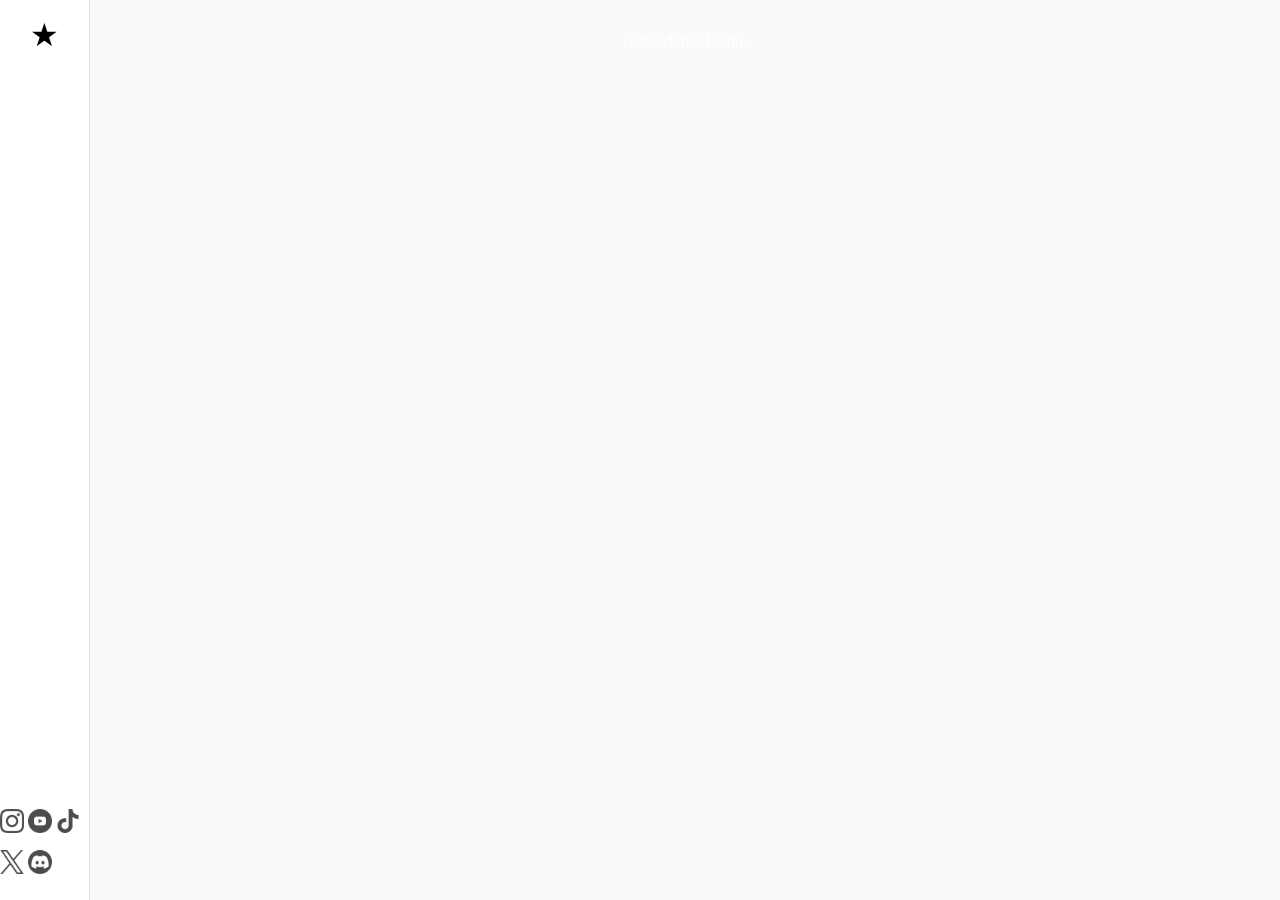
==== art.html @ 0dbd9306 "I DID SO MUCH STUFF Remember to fix image buttons" ====
<!DOCTYPE html>
<html lang="en">
<head>
  <meta charset="UTF-8">
  <meta name="viewport" content="width=device-width, initial-scale=1.0">
  <title>FishxPond | Artwork View</title>
  <link rel="stylesheet" href="style.css">
  <link rel="stylesheet" href="https://cdn.jsdelivr.net/npm/inter-ui@3.19.3/inter.min.css">
</head>
<body class="art-page">

  <!-- Slim Sidebar -->
  <aside class="art-sidebar">
    <a href="index.html" class="home-icon">★</a>
    <div class="art-socials">
      <a href="#"><img src="images/instagram.png" alt="Instagram"></a>
      <a href="#"><img src="images/youtube.png" alt="YouTube"></a>
      <a href="#"><img src="images/tik-tok.png" alt="TikTok"></a>
      <a href="#"><img src="images/twitter.png" alt="Twitter"></a>
      <a href="#"><img src="images/discord.png" alt="Discord"></a>
    </div>
  </aside>

  <!-- Main Content -->
  <main class="art-main">
    <div class="viewer">
      <img id="main-art" src="" alt="Artwork" class="main-art-image">
    </div>

    <div class="variations" id="variation-container">
      <!-- variation images will be inserted dynamically -->
    </div>

    <h2 id="art-title" class="art-title"></h2>
    <p id="art-date" class="art-date"></p>
  </main>

  <!-- Fullscreen Overlay -->
  <div id="fullscreen-overlay" class="fullscreen-overlay hidden">
    <img id="fullscreen-image" src="" alt="">
  </div>

  <script src="art.js"></script>
</body>
</html>
---- style.css ----
/* ---------- RESET ---------- */
/* Removes default browser padding/margins so we start clean */
* {
  margin: 0;
  padding: 0;
  box-sizing: border-box;
}

body {
  font-family: 'Times New Roman', Times, serif;
  color: #ffffff;
  background-color: #434A62;
  display: flex; /* places sidebar + main next to each other */
  height: 100vh; /* make the layout fill the full screen height */
}

/* ---------- SIDEBAR ---------- */
.sidebar {
  width: 17%;
  background-color: #303650;
  border-right: 1px solid #ddd;
  padding: 2rem 1.5rem;
  display: flex;
  flex-direction: column;
  justify-content: space-between;
}

.sidebar .logo img {
  min-width: 65%;
  max-width: 75%;
  border-radius: 50%;
  border: 3px solid rgb(0, 0, 0);
  box-shadow: 0 4px 10px rgba(0, 0, 0, 0.2); /* optional subtle depth */
  display: block;
  margin: 0 auto;
}

.sidebar .logo img:hover {
  transform: scale(1.05);
  box-shadow: 0 6px 14px rgba(0, 0, 0, 0.3);
  transition: all 0.3s ease;
}

.name {
  font-size: 3rem;
  font-weight: 600;
  margin-top: 1rem;
  text-align: center;
}

.name:after {
  content: "";
  align-self: center;
  display: block;
  width: 100%;              /* length of the line */
  height: 1.2px;              /* thickness */
  background-color: white;  /* color of the line */
  margin-top: 1rem;
  border-radius: 2px;       /* slightly softens the edges */
}

.sidebar section {
  margin-top: 2.5rem;
  margin-bottom: auto;
}

.sidebar h2 {
  font-size: 1.9rem;
  margin-bottom: 0.6rem;
  margin-left:15%;
}

.sidebar p {
  font-size: 0.9rem;
  line-height: 1.4;
  margin-left: 20%;
}

.socials {
  display: flex;
  justify-content: center;
  align-items: center;
  gap: 1rem;
  border-top: 1.2px solid #ffffff; /* solid line */
  padding-top: 1rem;
  margin-top: 2rem;
  width: 100%; 
}

.socials img {
  width: 2.5rem;          
  height: 2.5rem;
}

/* ---------- MAIN AREA ---------- */
main {
  flex: 1; /* fill remaining width */
  display: flex;
  flex-direction: column;
  overflow-y: auto;
}

/* ---------- BANNER ---------- */
.banner {
  width: 100%;
  height: 25%; /* adjust height to fit your design */
  overflow: hidden;
  position: relative;
}

.banner img {
  width: 100%;
  height: 100%;
  object-fit: cover; /* fills the box without distortion */
  display: block;
}

/* ---------- TOP NAV ---------- */
.top-nav {
  display: flex;
  gap: 1rem;
  border-bottom: 1px solid #ddd;
  border-width: 150%;
  padding: 1rem 2rem;
  background-color: #434A62;
  position: sticky;
  top: 0;
  z-index: 10;
}

.tab {
  
  background: none;
  border: none;
  font-size: 1.5rem;
  cursor: pointer;
  padding: 0.5rem 0;
  position: relative;
  color: #777d87;
  transition: color 0.2s ease;
}

.tab:hover {
  color: #000;
}

.tab.active {
  color: #ffffff;
}

.tab.active::after {
  content: "";
  position: absolute;
  bottom: -2px;
  left: 0;
  width: 100%;
  height: 2px;
  background-color: #ffffff;
}

/* ---------- GALLERY GRID ---------- */
.gallery {
  column-count: 3;
  gap: 4rem;
  margin-top: 4rem;
  margin-left: 6rem;
  margin-right: 6rem;
}

.artwork {
  border: 2.5px solid #000;
  position: relative;
  cursor: pointer;
  overflow: hidden;
  border-radius: 25px;
  border-color: #000;
  background-color: #000000;
}

.artwork img {
  width: 100%;
  height: 100%;
  object-fit: cover;
  display: block;
  transition: transform 0.3s ease;
}

.artwork:hover img {
  transform: scale(1.05);
}

.artwork .info {
  position: absolute;
  bottom: .5rem;
  left: 10rem;
  width: 100%;
  padding: 0.8rem 1rem;
  background: #bcbdc0;
  opacity: 0;
  transition: opacity 0.3s ease;
}

.artwork:hover .info {
  opacity: 1;
}

/* ---------- ART PAGE LAYOUT ---------- */
.art-page {
  display: flex;
  height: 100vh;
  overflow: hidden;
  background-color: #fafafa;
}

/* Sidebar */
.art-sidebar {
  width: 90px;
  background-color: #fff;
  border-right: 1px solid #ddd;
  padding: 1rem 0;
  display: flex;
  flex-direction: column;
  align-items: center;
  justify-content: space-between;
}

.home-icon {
  font-size: 2rem;
  color: #000;
  text-decoration: none;
  margin-bottom: 2rem;
  transition: transform 0.3s ease;
}

.home-icon:hover {
  transform: scale(1.2);
}

.art-socials a img {
  width: 24px;
  margin: 0.4rem 0;
  opacity: 0.7;
  transition: opacity 0.3s ease;
}

.art-socials a img:hover {
  opacity: 1;
}

/* Main Content */
.art-main {
  flex: 1;
  display: flex;
  flex-direction: column;
  align-items: center;
  justify-content: flex-start;
  padding: 2rem;
  overflow-y: auto;
}

.viewer {
  max-width: 800px;
  max-height: 600px;
  margin-bottom: 1rem;
  position: relative;
  cursor: zoom-in;
}

.main-art-image {
  width: 100%;
  height: auto;
  object-fit: contain;
  border-radius: 8px;
  transition: transform 0.3s ease;
}

.variations {
  display: flex;
  gap: 1rem;
  justify-content: center;
  margin-bottom: 2rem;
}

.variations img {
  width: 100px;
  height: 80px;
  object-fit: cover;
  border-radius: 6px;
  cursor: pointer;
  opacity: 0.6;
  transition: all 0.3s ease;
}

.variations img.active {
  border: 2px solid #888;
  opacity: 1;
}

/* Text Info */
.art-title {
  font-size: 1.5rem;
  margin-bottom: 0.3rem;
}

.art-date {
  font-size: 1rem;
  color: #666;
}

/* ---------- FULLSCREEN OVERLAY ---------- */
.fullscreen-overlay {
  position: fixed;
  inset: 0;
  background-color: rgba(0, 0, 0, 0.85);
  display: flex;
  justify-content: center;
  align-items: center;
  z-index: 50;
}

.fullscreen-overlay img {
  max-width: 90%;
  max-height: 90%;
  border-radius: 10px;
}

.hidden {
  display: none;
}
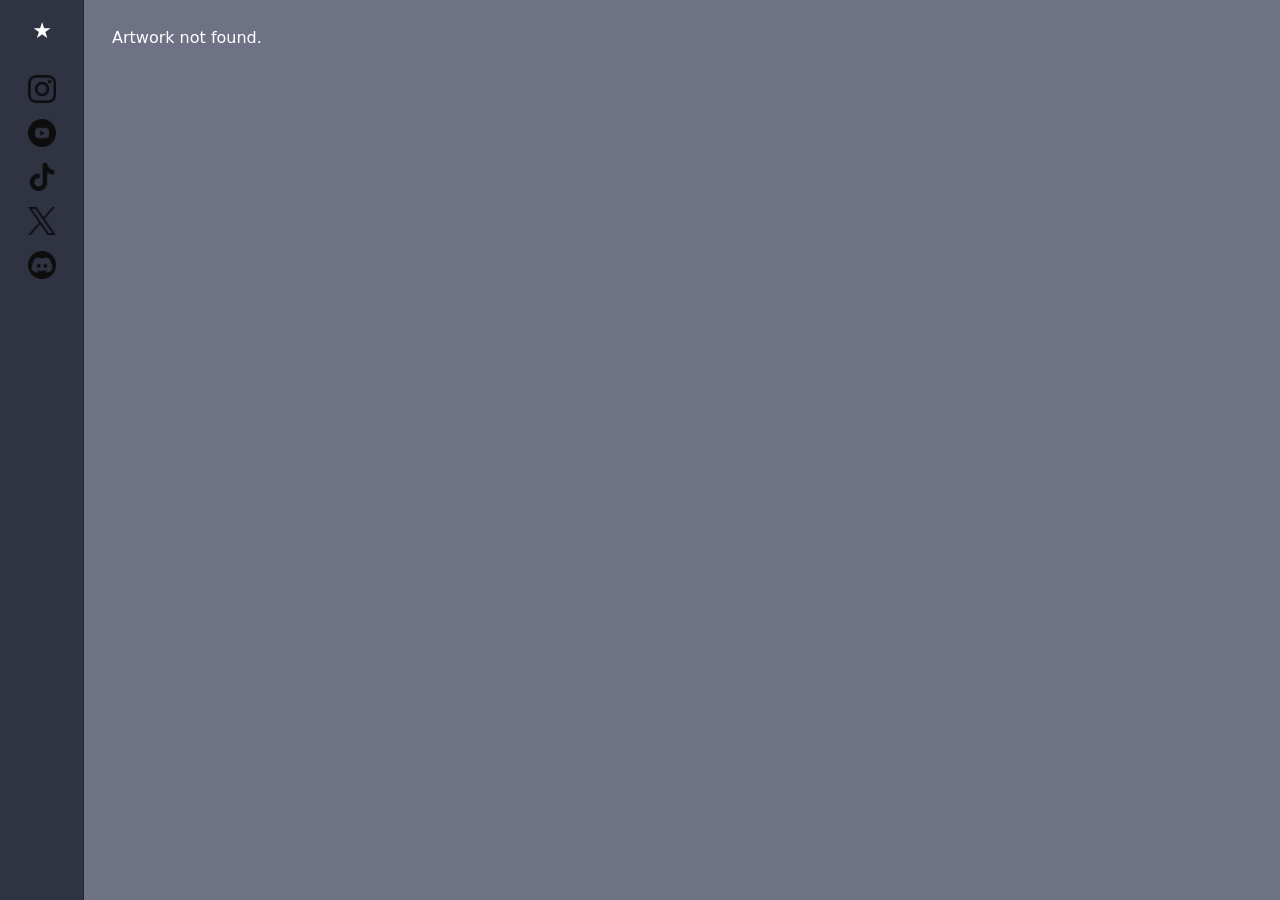
==== commit 91e731a2: "Art page designed better" ====
--- a/art.html
+++ b/art.html
@@ -1,43 +1,64 @@
 <!DOCTYPE html>
 <html lang="en">
 <head>
-  <meta charset="UTF-8">
-  <meta name="viewport" content="width=device-width, initial-scale=1.0">
-  <title>FishxPond | Artwork View</title>
-  <link rel="stylesheet" href="style.css">
-  <link rel="stylesheet" href="https://cdn.jsdelivr.net/npm/inter-ui@3.19.3/inter.min.css">
+  <meta charset="utf-8" />
+  <meta name="viewport" content="width=device-width,initial-scale=1" />
+  <title>FishxPond | Artwork</title>
+  <link rel="stylesheet" href="style.css" />
 </head>
 <body class="art-page">
 
   <!-- Slim Sidebar -->
   <aside class="art-sidebar">
-    <a href="index.html" class="home-icon">★</a>
-    <div class="art-socials">
+    <a href="index.html" class="home-icon" aria-label="Back to home">★</a>
+
+    <nav class="art-socials">
       <a href="#"><img src="images/instagram.png" alt="Instagram"></a>
       <a href="#"><img src="images/youtube.png" alt="YouTube"></a>
       <a href="#"><img src="images/tik-tok.png" alt="TikTok"></a>
       <a href="#"><img src="images/twitter.png" alt="Twitter"></a>
       <a href="#"><img src="images/discord.png" alt="Discord"></a>
+    </nav>
+
+    <div class="sidebar-bottom">
+      <!-- the star / home is already top, this area can hold extra links if you want -->
     </div>
   </aside>
 
-  <!-- Main Content -->
+  <!-- Page content: viewer on left, meta on right -->
   <main class="art-main">
-    <div class="viewer">
-      <img id="main-art" src="" alt="Artwork" class="main-art-image">
+    <div class="art-content">
+      <!-- LEFT: framed/matted viewer -->
+      <div class="viewer-column">
+        <div class="frame">
+          <div class="mat">
+            <img id="main-art" class="main-art-image" src="" alt="Main artwork">
+          </div>
+        </div>
+
+        <!-- Thumbnail rail (rounded gray container) -->
+        <div class="thumb-rail">
+          <div id="variation-container" class="variations"></div>
+        </div>
+      </div>
+
+      <!-- RIGHT: Title + description -->
+      <aside class="meta-column">
+        <h1 id="art-title" class="art-title"></h1>
+        <p class="art-description" id="art-desc"></p>
+
+        <div class="meta-list">
+          <p><strong>Date:</strong> <span id="art-date"></span></p>
+          <p><strong>Medium:</strong> <span id="art-medium"></span></p>
+          <p><strong>Size:</strong> <span id="art-size"></span></p>
+        </div>
+      </aside>
     </div>
-
-    <div class="variations" id="variation-container">
-      <!-- variation images will be inserted dynamically -->
-    </div>
-
-    <h2 id="art-title" class="art-title"></h2>
-    <p id="art-date" class="art-date"></p>
   </main>
 
-  <!-- Fullscreen Overlay -->
-  <div id="fullscreen-overlay" class="fullscreen-overlay hidden">
-    <img id="fullscreen-image" src="" alt="">
+  <!-- Fullscreen overlay -->
+  <div id="fullscreen-overlay" class="fullscreen-overlay hidden" role="dialog" aria-hidden="true">
+    <img id="fullscreen-image" src="" alt="Fullscreen artwork">
   </div>
 
   <script src="art.js"></script>
--- a/style.css
+++ b/style.css
@@ -204,126 +204,212 @@
   opacity: 1;
 }
 
-/* ---------- ART PAGE LAYOUT ---------- */
+/* ---------- ART PAGE (updated to match your mockup) ---------- */
+
 .art-page {
   display: flex;
-  height: 100vh;
-  overflow: hidden;
-  background-color: #fafafa;
-}
-
-/* Sidebar */
+  min-height: 100vh;
+  background: #6f7284; /* page background similar to your mockup */
+  color: #fff;
+  font-family: Inter, system-ui, -apple-system, "Segoe UI", Roboto, "Helvetica Neue", Arial;
+}
+
+/* slim sidebar */
 .art-sidebar {
-  width: 90px;
-  background-color: #fff;
-  border-right: 1px solid #ddd;
-  padding: 1rem 0;
+  width: 84px;
+  background: #2f3342;
   display: flex;
   flex-direction: column;
   align-items: center;
-  justify-content: space-between;
-}
-
-.home-icon {
-  font-size: 2rem;
-  color: #000;
+  padding: 18px 8px;
+  gap: 14px;
+  box-shadow: inset -1px 0 0 rgba(0,0,0,0.25);
+}
+.art-sidebar .home-icon {
+  color: #fff;
+  font-size: 22px;
   text-decoration: none;
-  margin-bottom: 2rem;
-  transition: transform 0.3s ease;
-}
-
-.home-icon:hover {
-  transform: scale(1.2);
-}
-
+  margin-bottom: 6px;
+  transform: rotate(0);
+}
+.art-socials {
+  display: flex;
+  flex-direction: column;
+  gap: 12px;
+  margin-top: 12px;
+}
 .art-socials a img {
-  width: 24px;
-  margin: 0.4rem 0;
-  opacity: 0.7;
-  transition: opacity 0.3s ease;
-}
-
-.art-socials a img:hover {
-  opacity: 1;
-}
-
-/* Main Content */
+  width: 28px;
+  height: 28px;
+  object-fit: contain;
+  filter: grayscale(100%) contrast(0.9) brightness(0.95);
+  opacity: 0.95;
+}
+.art-socials a img:hover { filter: none; opacity: 1; }
+
+/* main content area */
 .art-main {
   flex: 1;
+  overflow: auto;
+  padding: 28px;
+}
+
+/* top-level content wrapper: two columns (viewer left, meta right) */
+.art-content {
+  display: grid;
+  grid-template-columns: 1fr 420px; /* left flexible, right fixed */
+  gap: 36px;
+  align-items: start;
+  max-width: 1400px;
+  margin: 0 auto;
+}
+
+/* viewer column */
+.viewer-column {
   display: flex;
   flex-direction: column;
+  gap: 18px;
+  align-items: stretch;
+}
+
+/* Frame + mat styling */
+.frame {
+  background: transparent;
+  display: flex;
+  justify-content: flex-start;
+}
+.mat {
+  background: #fff;                /* thick white mat */
+  padding: 20px;                   /* mat width */
+  border: 4px solid #2c3140;       /* thin outer stroke like mockup */
+  border-radius: 2px;
+  box-shadow: 0 10px 30px rgba(8,10,16,0.35);
+  width: min(820px, 78vw);         /* keep it responsive but large */
+  height: auto;
+}
+.main-art-image {
+  display: block;
+  width: 100%;
+  height: auto;
+  object-fit: contain;
+  background: #f6f6f6;
+  border-radius: 0;
+  cursor: zoom-in;
+}
+
+/* thumbnail rail (rounded gray container) */
+.thumb-rail {
+  margin-top: 8px;
+  background: rgba(255,255,255,0.07);
+  padding: 18px 20px;
+  border-radius: 18px;
+  box-shadow: inset 0 1px 0 rgba(255,255,255,0.02);
+}
+
+/* thumbnails inside */
+.variations {
+  display: flex;
+  gap: 18px;
   align-items: center;
   justify-content: flex-start;
-  padding: 2rem;
-  overflow-y: auto;
-}
-
-.viewer {
-  max-width: 800px;
-  max-height: 600px;
-  margin-bottom: 1rem;
+  overflow-x: auto;
+  padding-bottom: 4px;
+}
+.variations img {
+  width: 140px;             /* default size for thumbs */
+  height: 86px;
+  object-fit: cover;
+  border-radius: 8px;
+  opacity: 0.8;
+  transform-origin: center;
+  transition: transform .18s ease, box-shadow .18s ease, opacity .18s ease;
+  border: 4px solid transparent;
+}
+.variations img:hover { transform: translateY(-6px) scale(1.03); opacity: 1; }
+
+/* the selected thumbnail — larger and outlined */
+.variations img.active {
+  width: 190px;
+  height: 110px;
+  opacity: 1;
+  border: 6px solid rgba(120,120,120,0.45);
+  box-shadow: 0 12px 30px rgba(8,10,16,0.45);
+  transform: translateY(-4px);
+}
+
+/* meta column on the right */
+.meta-column {
+  padding-top: 10px;
+}
+.art-title {
+  font-size: 40px;
+  margin: 6px 0 16px 0;
+  font-weight: 800;
+  line-height: 1;
+  color: #fff;
   position: relative;
-  cursor: zoom-in;
-}
-
-.main-art-image {
-  width: 100%;
-  height: auto;
-  object-fit: contain;
-  border-radius: 8px;
-  transition: transform 0.3s ease;
-}
-
-.variations {
-  display: flex;
-  gap: 1rem;
-  justify-content: center;
-  margin-bottom: 2rem;
-}
-
-.variations img {
-  width: 100px;
-  height: 80px;
-  object-fit: cover;
-  border-radius: 6px;
-  cursor: pointer;
-  opacity: 0.6;
-  transition: all 0.3s ease;
-}
-
-.variations img.active {
-  border: 2px solid #888;
-  opacity: 1;
-}
-
-/* Text Info */
-.art-title {
-  font-size: 1.5rem;
-  margin-bottom: 0.3rem;
-}
-
-.art-date {
-  font-size: 1rem;
-  color: #666;
-}
-
-/* ---------- FULLSCREEN OVERLAY ---------- */
+}
+
+/* underline like mockup — slim line slightly indented */
+.art-title::after {
+  content: "";
+  display: block;
+  width: 160px;
+  height: 3px;
+  background: rgba(255,255,255,0.18);
+  margin-top: 12px;
+  border-radius: 2px;
+}
+
+/* description text */
+.art-description {
+  color: rgba(255,255,255,0.9);
+  line-height: 1.7;
+  margin-bottom: 18px;
+  font-size: 16px;
+  max-width: 420px;
+}
+
+.meta-list p {
+  color: rgba(255,255,255,0.9);
+  margin: 6px 0;
+  font-size: 15px;
+}
+
+/* ---------- Fullscreen overlay (with fade) ---------- */
 .fullscreen-overlay {
   position: fixed;
   inset: 0;
-  background-color: rgba(0, 0, 0, 0.85);
-  display: flex;
+  display: flex;
+  align-items: center;
   justify-content: center;
-  align-items: center;
-  z-index: 50;
-}
-
+  background: rgba(30,30,30,0.7);
+  z-index: 200;
+  opacity: 0;
+  transition: opacity .28s ease;
+}
+.fullscreen-overlay.show {
+  opacity: 1;
+}
 .fullscreen-overlay img {
-  max-width: 90%;
-  max-height: 90%;
-  border-radius: 10px;
-}
-
-.hidden {
-  display: none;
-}
+  max-width: 92%;
+  max-height: 92%;
+  border-radius: 6px;
+  box-shadow: 0 30px 70px rgba(4,6,12,0.8);
+}
+
+/* utility */
+.hidden { display: none !important; }
+
+/* responsive tweaks */
+@media (max-width: 1100px) {
+  .art-content { grid-template-columns: 1fr 360px; gap: 20px; }
+  .art-title { font-size: 34px; }
+}
+@media (max-width: 840px) {
+  .art-content { grid-template-columns: 1fr; }
+  .meta-column { order: 2; }
+  .viewer-column { order: 1; }
+  .mat { width: 100%; }
+  .variations img.active { width: 150px; height: 86px; }
+}
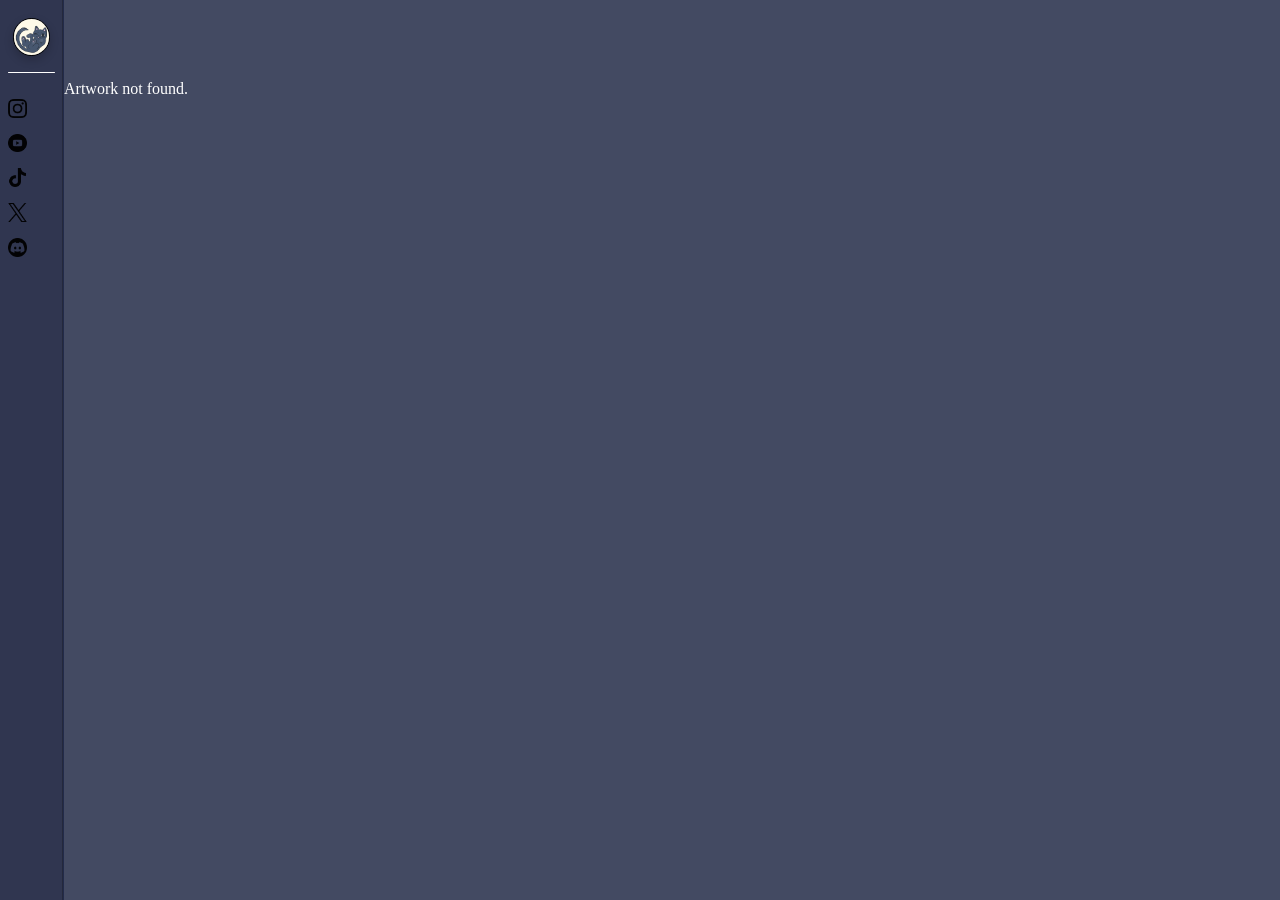
==== commit 008599ac: "Art page T-T" ====
--- a/art.html
+++ b/art.html
@@ -10,7 +10,9 @@
 
   <!-- Slim Sidebar -->
   <aside class="art-sidebar">
-    <a href="index.html" class="home-icon" aria-label="Back to home">★</a>
+  <a href="index.html" class="home-logo">
+   <img src="images/CatFishV2.png" alt="Home" />
+  </a>
 
     <nav class="art-socials">
       <a href="#"><img src="images/instagram.png" alt="Instagram"></a>
--- a/style.css
+++ b/style.css
@@ -18,7 +18,7 @@
 .sidebar {
   width: 17%;
   background-color: #303650;
-  border-right: 1px solid #ddd;
+  border-right: 1px solid #232B4A;
   padding: 2rem 1.5rem;
   display: flex;
   flex-direction: column;
@@ -90,6 +90,11 @@
 .socials img {
   width: 2.5rem;          
   height: 2.5rem;
+}
+
+.socials img:hover {
+  transform: scale(1.05);
+  filter: grayscale(100%) contrast(0.9) brightness(50);
 }
 
 /* ---------- MAIN AREA ---------- */
@@ -209,15 +214,16 @@
 .art-page {
   display: flex;
   min-height: 100vh;
-  background: #6f7284; /* page background similar to your mockup */
+  background: #434A62; /* page background similar to your mockup */
   color: #fff;
-  font-family: Inter, system-ui, -apple-system, "Segoe UI", Roboto, "Helvetica Neue", Arial;
+  font-family: 'Times New Roman', Times, serif
 }
 
 /* slim sidebar */
 .art-sidebar {
-  width: 84px;
-  background: #2f3342;
+  width: 5%;
+  background: #303650;
+  border-right: #232B4A 1.5px solid;
   display: flex;
   flex-direction: column;
   align-items: center;
@@ -225,62 +231,87 @@
   gap: 14px;
   box-shadow: inset -1px 0 0 rgba(0,0,0,0.25);
 }
-.art-sidebar .home-icon {
-  color: #fff;
-  font-size: 22px;
-  text-decoration: none;
-  margin-bottom: 6px;
-  transform: rotate(0);
-}
+
+.art-sidebar .home-logo img {
+  min-width: 75%;
+  max-width: 80%;
+  border-radius: 50%;
+  border: 1.5px solid rgb(0, 0, 0);
+  box-shadow: 0 4px 10px rgba(0, 0, 0, 0.2); /* optional subtle depth */
+  display: block;
+  margin: 0 auto;
+}
+
+.home-logo:hover {
+  transform: scale(1.2);
+}
+
+.home-logo:after {
+  content: "";
+  padding: auto;
+  display: block;
+  width: 100%;              /* length of the line */
+  height: 1.2px;              /* thickness */
+  background-color: white;  /* color of the line */
+  margin-top: 1rem;
+  border-radius: 2px;       /* slightly softens the edges */
+}
+
 .art-socials {
   display: flex;
   flex-direction: column;
   gap: 12px;
   margin-top: 12px;
 }
+
 .art-socials a img {
-  width: 28px;
-  height: 28px;
+  align-items: center;
+  max-width: 40%;
   object-fit: contain;
-  filter: grayscale(100%) contrast(0.9) brightness(0.95);
   opacity: 0.95;
 }
-.art-socials a img:hover { filter: none; opacity: 1; }
+
+.art-socials a img:hover {
+  transform: scale(1.05);
+  filter: grayscale(100%) contrast(0.9) brightness(50);
+}
 
 /* main content area */
 .art-main {
   flex: 1;
+  max-width: 70%;
   overflow: auto;
-  padding: 28px;
+  margin-top: 5rem;
 }
 
 /* top-level content wrapper: two columns (viewer left, meta right) */
 .art-content {
   display: grid;
   grid-template-columns: 1fr 420px; /* left flexible, right fixed */
-  gap: 36px;
+  gap: 1rem;
   align-items: start;
-  max-width: 1400px;
-  margin: 0 auto;
+  margin-left: 3rem;
+  margin-right: 3rem;
 }
 
 /* viewer column */
 .viewer-column {
   display: flex;
   flex-direction: column;
-  gap: 18px;
+  gap: 3rem;
   align-items: stretch;
 }
 
 /* Frame + mat styling */
 .frame {
   background: transparent;
+  max-width: 70vw;
   display: flex;
   justify-content: flex-start;
 }
 .mat {
   background: #fff;                /* thick white mat */
-  padding: 20px;                   /* mat width */
+  padding: 2rem;                   /* mat width */
   border: 4px solid #2c3140;       /* thin outer stroke like mockup */
   border-radius: 2px;
   box-shadow: 0 10px 30px rgba(8,10,16,0.35);
@@ -291,7 +322,7 @@
   display: block;
   width: 100%;
   height: auto;
-  object-fit: contain;
+  object-fit: fill;
   background: #f6f6f6;
   border-radius: 0;
   cursor: zoom-in;
@@ -313,7 +344,7 @@
   align-items: center;
   justify-content: flex-start;
   overflow-x: auto;
-  padding-bottom: 4px;
+  padding-bottom: 3px;
 }
 .variations img {
   width: 140px;             /* default size for thumbs */
@@ -332,8 +363,8 @@
   width: 190px;
   height: 110px;
   opacity: 1;
-  border: 6px solid rgba(120,120,120,0.45);
-  box-shadow: 0 12px 30px rgba(8,10,16,0.45);
+  border-radius: 15%;
+  border: 6px solid rgba(218, 233, 252, 0.45);
   transform: translateY(-4px);
 }
 
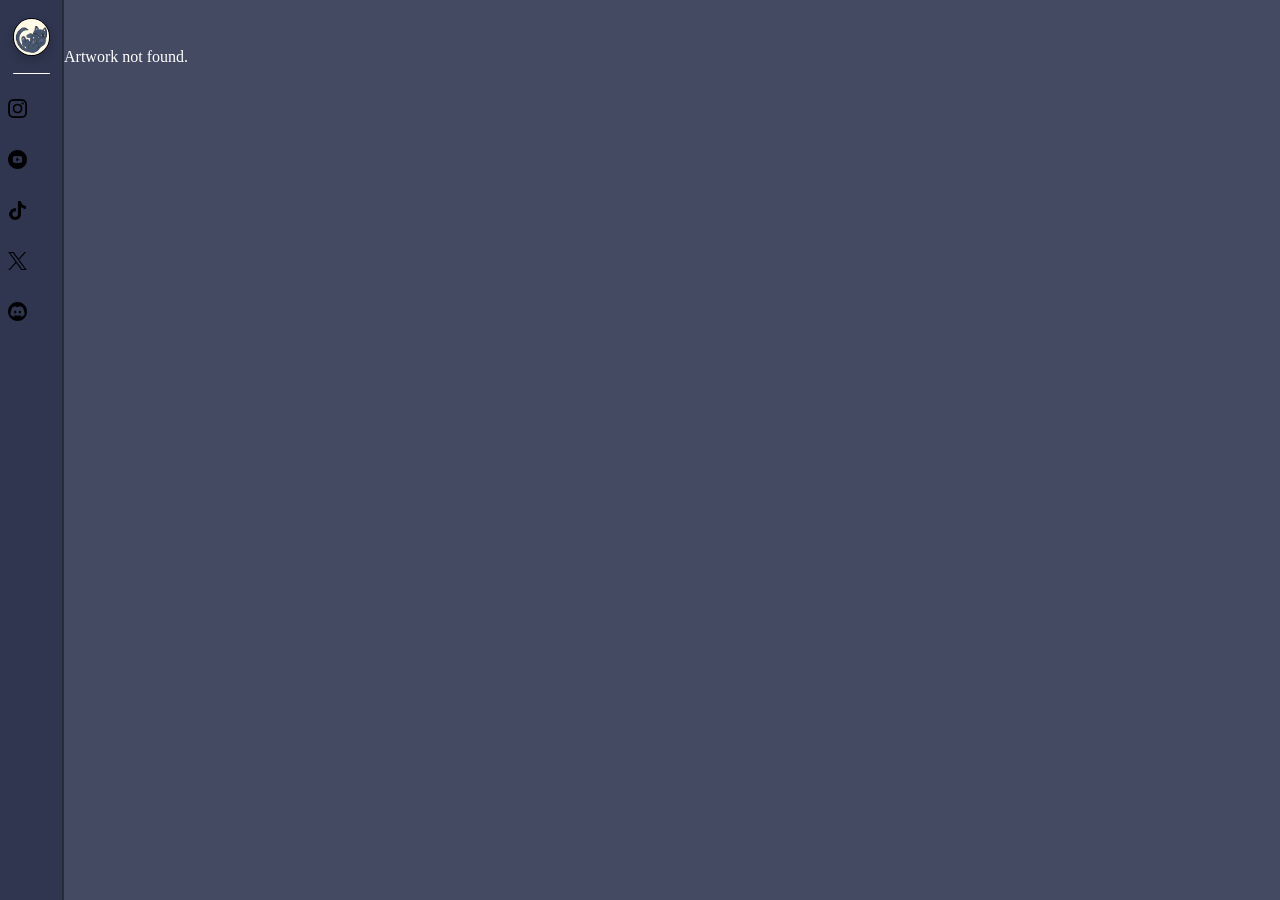
==== commit dd89f58c: "Things are better" ====
--- a/art.html
+++ b/art.html
@@ -13,6 +13,8 @@
   <a href="index.html" class="home-logo">
    <img src="images/CatFishV2.png" alt="Home" />
   </a>
+
+    <hr class="white-line">
 
     <nav class="art-socials">
       <a href="#"><img src="images/instagram.png" alt="Instagram"></a>
--- a/style.css
+++ b/style.css
@@ -60,18 +60,19 @@
 }
 
 .sidebar section {
-  margin-top: 2.5rem;
+  margin-top: .5rem;
   margin-bottom: auto;
 }
 
 .sidebar h2 {
-  font-size: 1.9rem;
+  font-size: 2rem;
+  margin-top: 3rem;
   margin-bottom: 0.6rem;
   margin-left:15%;
 }
 
 .sidebar p {
-  font-size: 0.9rem;
+  font-size: 1.3rem;
   line-height: 1.4;
   margin-left: 20%;
 }
@@ -123,14 +124,22 @@
 /* ---------- TOP NAV ---------- */
 .top-nav {
   display: flex;
-  gap: 1rem;
-  border-bottom: 1px solid #ddd;
+  gap: 2.5rem;
+  align-self: center;
   border-width: 150%;
   padding: 1rem 2rem;
   background-color: #434A62;
   position: sticky;
   top: 0;
   z-index: 10;
+}
+
+.white-line-nav {
+  height: 1px;           /* thickness of line */
+  background-color: white;
+  width: 90%;            /* adjust length */
+  margin: 0.2rem auto;     /* centers it */
+  border-radius: 2px;    /* smooth edges */
 }
 
 .tab {
@@ -146,17 +155,18 @@
 }
 
 .tab:hover {
-  color: #000;
+  color: #2f2e2e;
 }
 
 .tab.active {
   color: #ffffff;
+  transform: scale(1.2);
 }
 
 .tab.active::after {
   content: "";
   position: absolute;
-  bottom: -2px;
+  bottom: 1px;
   left: 0;
   width: 100%;
   height: 2px;
@@ -209,7 +219,7 @@
   opacity: 1;
 }
 
-/* ---------- ART PAGE (updated to match your mockup) ---------- */
+/* ---------- ART PAGE ---------- */
 
 .art-page {
   display: flex;
@@ -246,27 +256,26 @@
   transform: scale(1.2);
 }
 
-.home-logo:after {
-  content: "";
-  padding: auto;
-  display: block;
-  width: 100%;              /* length of the line */
-  height: 1.2px;              /* thickness */
-  background-color: white;  /* color of the line */
-  margin-top: 1rem;
-  border-radius: 2px;       /* slightly softens the edges */
+.white-line {
+  border: none;
+  height: 1.3px;           /* thickness of line */
+  background-color: white;
+  width: 80%;            /* adjust length */
+  margin: .2rem auto;     /* centers it */
+  border-radius: 2px;    /* smooth edges */
 }
 
 .art-socials {
   display: flex;
   flex-direction: column;
+  align-items: center;
   gap: 12px;
-  margin-top: 12px;
 }
 
 .art-socials a img {
-  align-items: center;
+  margin: .5rem auto;
   max-width: 40%;
+  min-width: 39%;
   object-fit: contain;
   opacity: 0.95;
 }
@@ -279,15 +288,15 @@
 /* main content area */
 .art-main {
   flex: 1;
-  max-width: 70%;
+  max-width: 100%;
   overflow: auto;
-  margin-top: 5rem;
+  margin-top: 3rem;
 }
 
 /* top-level content wrapper: two columns (viewer left, meta right) */
 .art-content {
   display: grid;
-  grid-template-columns: 1fr 420px; /* left flexible, right fixed */
+  grid-template-columns: 1fr minmax(420px, 30%); /* left flexible, right fixed */
   gap: 1rem;
   align-items: start;
   margin-left: 3rem;
@@ -305,36 +314,34 @@
 /* Frame + mat styling */
 .frame {
   background: transparent;
-  max-width: 70vw;
-  display: flex;
-  justify-content: flex-start;
+  display: flex;
+  justify-content: center;
+  width: 100%;
 }
 .mat {
   background: #fff;                /* thick white mat */
-  padding: 2rem;                   /* mat width */
+  padding: 1.5rem;                   /* mat width */
   border: 4px solid #2c3140;       /* thin outer stroke like mockup */
   border-radius: 2px;
   box-shadow: 0 10px 30px rgba(8,10,16,0.35);
-  width: min(820px, 78vw);         /* keep it responsive but large */
-  height: auto;
+  width: 100%;         /* keep it responsive but large */
+  max-width: 1000px;
 }
 .main-art-image {
   display: block;
   width: 100%;
-  height: auto;
-  object-fit: fill;
+  max-height: 90vh;
+  object-fit: contain;
   background: #f6f6f6;
-  border-radius: 0;
   cursor: zoom-in;
 }
 
 /* thumbnail rail (rounded gray container) */
 .thumb-rail {
-  margin-top: 8px;
+  align-self: center;
   background: rgba(255,255,255,0.07);
-  padding: 18px 20px;
-  border-radius: 18px;
-  box-shadow: inset 0 1px 0 rgba(255,255,255,0.02);
+  padding: 20px 20px;
+  border-radius: 20px;
 }
 
 /* thumbnails inside */
@@ -356,7 +363,9 @@
   transition: transform .18s ease, box-shadow .18s ease, opacity .18s ease;
   border: 4px solid transparent;
 }
-.variations img:hover { transform: translateY(-6px) scale(1.03); opacity: 1; }
+.variations img:hover { 
+  transform: scale(1.05); opacity: 1; 
+}
 
 /* the selected thumbnail — larger and outlined */
 .variations img.active {
@@ -365,7 +374,10 @@
   opacity: 1;
   border-radius: 15%;
   border: 6px solid rgba(218, 233, 252, 0.45);
-  transform: translateY(-4px);
+}
+
+.variations img.active:hover {
+  transform: scale(1.02);
 }
 
 /* meta column on the right */
@@ -443,4 +455,14 @@
   .viewer-column { order: 1; }
   .mat { width: 100%; }
   .variations img.active { width: 150px; height: 86px; }
+}
+
+@media (max-width: 900px) {
+  .art-content {
+    grid-template-columns: 1fr; /* stack viewer and meta vertically */
+  }
+  .mat {
+    max-width: 90vw;
+    margin: 0 auto;
+  }
 }
